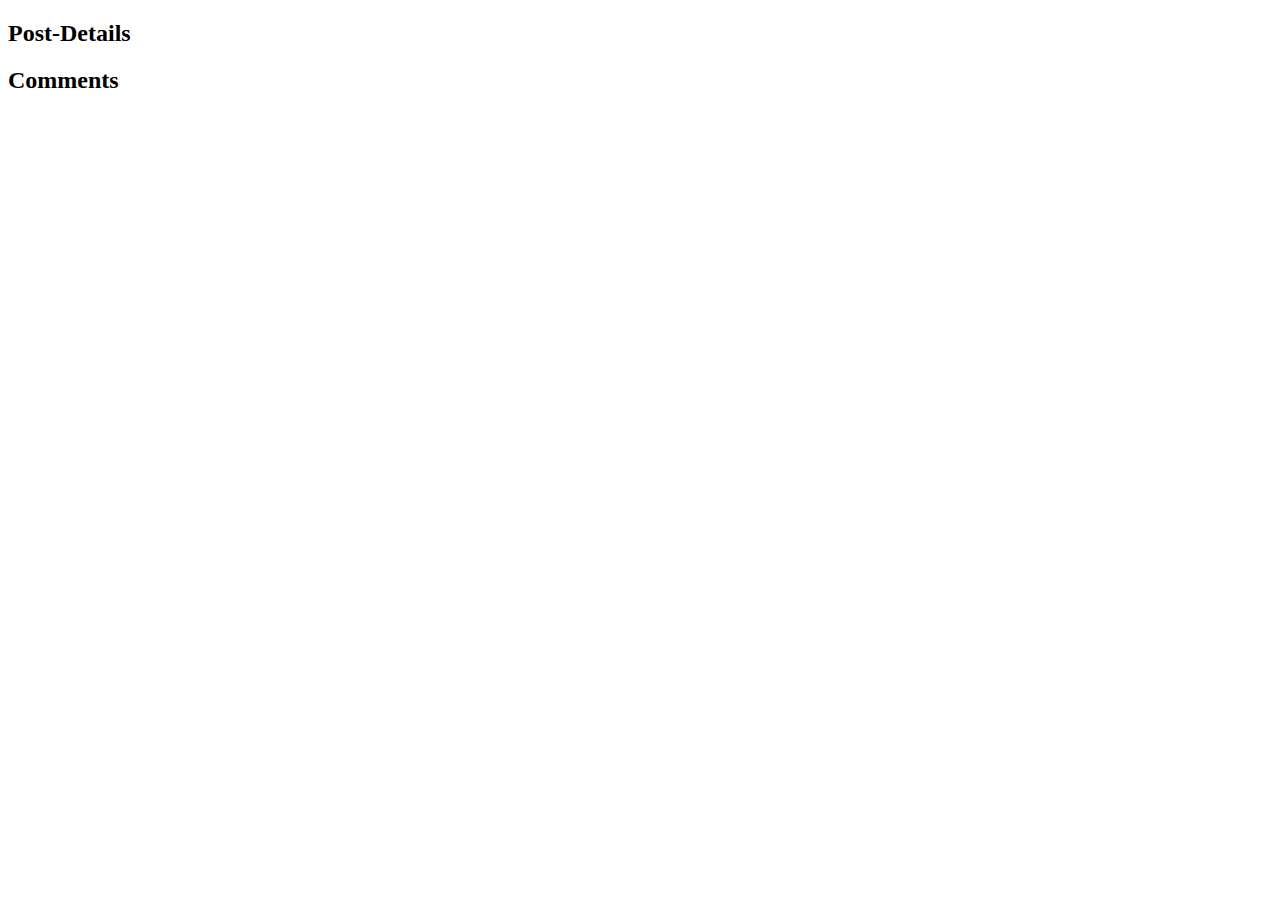
==== post-details.html @ a3e66315 "js" ====
<!doctype html>
<html lang="en">
<head>
    <meta charset="UTF-8">
    <meta name="viewport"
          content="width=device-width, user-scalable=no, initial-scale=1.0, maximum-scale=1.0, minimum-scale=1.0">
    <meta http-equiv="X-UA-Compatible" content="ie=edge">
    <title>Post-details</title>
    <link rel="stylesheet" href="post-details.css">
</head>
<body>
<h2>Post-Details</h2>
<div id="post-container"></div>

<h2>Comments</h2>
<div id="comments-container"></div>

<script src="post-details.js"></script>
</body>
</html>
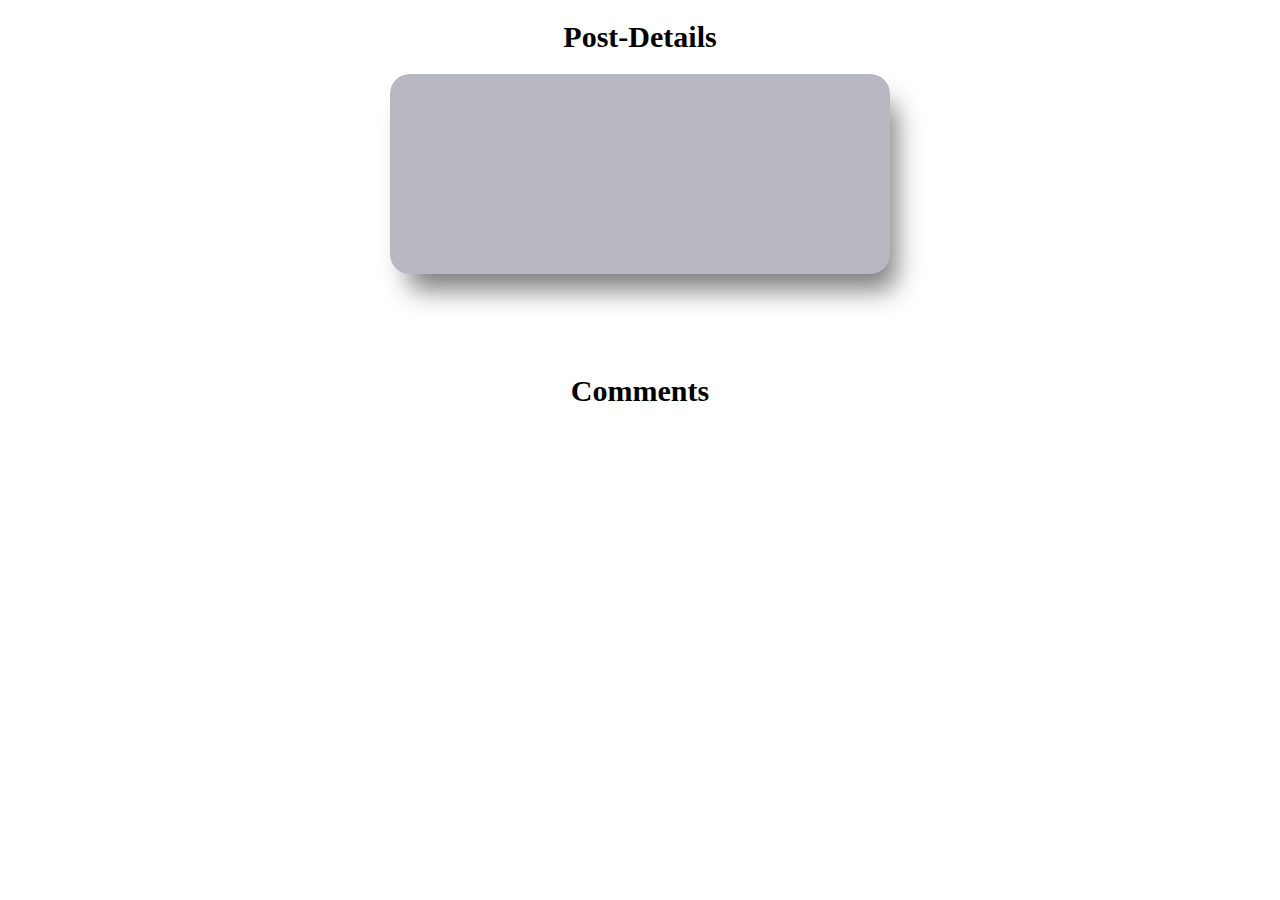
==== commit 2316643b: "js change 2" ====
--- a/post-details.html
+++ b/post-details.html
@@ -12,7 +12,7 @@
 <h2>Post-Details</h2>
 <div id="post-container"></div>
 
-<h2>Comments</h2>
+<h2 id="comments">Comments</h2>
 <div id="comments-container"></div>
 
 <script src="post-details.js"></script>
--- a/post-details.css
+++ b/post-details.css
@@ -0,0 +1,69 @@
+* {
+    margin: 0;
+    padding: 0;
+    box-sizing: border-box;
+}
+
+h2 {
+    text-align: center;
+    margin-top: 20px;
+    font-size: 30px;
+}
+
+#post-container {
+    display: flex;
+    justify-content: center;
+    align-items: center;
+    width: 500px;
+    height: 200px;
+    font-size: 20px;
+    background: #b8b8c3;
+    border-radius: 20px;
+    margin: 20px auto 0;
+    padding: 20px;
+    box-shadow: 12px 22px 26px -6px rgba(35,35,35,0.59);
+    -webkit-box-shadow: 12px 22px 26px -6px rgba(35,35,35,0.59);
+    -moz-box-shadow: 12px 22px 26px -6px rgba(35,35,35,0.59);
+    transition: transform 0.5s ease;
+}
+
+#post-container:hover {
+    transform: scale(1.05);
+}
+
+#post-container ul li {
+    list-style-type: none;
+}
+
+#comments {
+    margin-top: 100px;
+}
+
+#comments-container {
+    display: grid;
+    justify-content: center;
+    grid-template-columns: repeat(4, 1fr);
+    gap: 20px;
+    margin-top: 40px;
+}
+
+#comments-container div {
+    background-color: #b8b8c3;
+    padding: 30px;
+    margin: 30px;
+    border-radius: 20px;
+    box-shadow: 12px 22px 26px -6px rgba(35,35,35,0.59);
+    -webkit-box-shadow: 12px 22px 26px -6px rgba(35,35,35,0.59);
+    -moz-box-shadow: 12px 22px 26px -6px rgba(35,35,35,0.59);
+    transition: transform 0.5s ease;
+}
+
+#comments-container div:hover {
+    transform: scale(1.05);
+}
+
+#comments-container div ul li {
+    list-style-type: none;
+}
+
+
